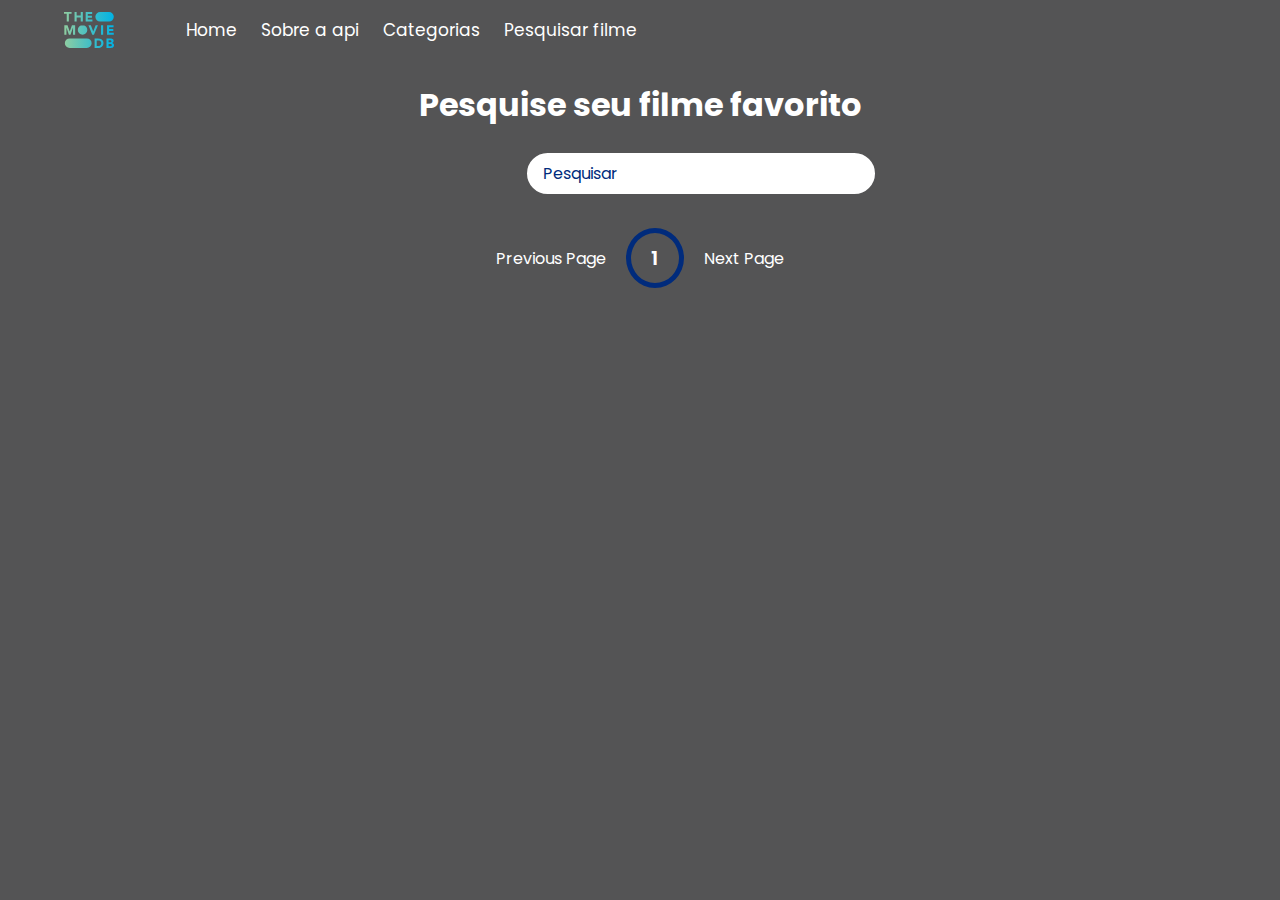
==== search.html @ b40e7126 "inicial" ====
<!DOCTYPE html>
<html lang="en">
<head>
    <meta charset="UTF-8">
    <meta name="viewport" content="width=device-width, initial-scale=1.0">
    <link rel="stylesheet" href="style.css">
    <link rel="stylesheet" href="styles.css">
    <title>Movie App</title>
</head>
<body>
  <div class="container">
    <nav class="nav-main">
      <!-- Brand -->
      <img src="img/brand2.svg" alt="TechNews Logo" class="nav-brand">
      <!-- Left Nav -->
      <ul class="nav-menu">
        <li>
          <a href="index.html">Home</a>
        </li>
        <li>
          <a href="pages/aboutApi.html">Sobre a api</a>
        </li>
        <li>
          <a href="categorias.html">Categorias</a>
        </li>
        <li>
          <a href="search.html">Pesquisar filme</a>
        </li>
      </ul>

      <!-- Right Nav -->
      <ul class="nav-menu-right">
        <li>
          <a href="#">
            <i class="fas fa-search"></i>
          </a>
        </li>
      </ul>
    </nav>
  </div>
  
  <h1>Pesquise seu filme favorito</h1>
  <div class="caixaPesquisa">
        <form  id="form">
            <input type="text" placeholder="Pesquisar" id="search" class="search">
        </form>
  </div>
    

    <div id="tags"></div>
    <div id="myNav" class="overlay">

        <a href="javascript:void(0)" class="closebtn" onclick="closeNav()">&times;</a>
      
        
        <div class="overlay-content" id="overlay-content"></div>
        
        <a href="javascript:void(0)" class="arrow left-arrow" id="left-arrow">&#8656;</a> 
        
        <a href="javascript:void(0)" class="arrow right-arrow" id="right-arrow" >&#8658;</a>

      </div>
    <main id="main"></main>
    <div class="pagination">
        <div class="page" id="prev">Previous Page</div>
        <div class="current" id="current">1</div>
        <div class="page" id="next">Next Page</div>

    </div>

    <script src="buscar/buscar.js"></script>
</body>
</html>
---- style.css ----
@import url('https://fonts.googleapis.com/css2?family=Poppins:wght@200;400;700&display=swap');

*{
    box-sizing: border-box;
}

:root{
    --primary-color:#545455;
    --secondary-color: #002b7c;
}

body{
    background-color: var(--primary-color);
    font-family: 'Poppins', sans-serif;
    margin: 0;
}

h1{
    text-align: center;
    color: white;
}
header{
    padding:1rem;
    display:flex;
    justify-content: flex-end;
    background-color: var(--secondary-color);
}

.search{
    background-color: white;
    border: 2px solid var(--primary-color);
    padding:0.5rem 1rem;
    border-radius: 50px;
    font-size: 1rem;
    color:#fff;
    font-family: inherit;
}

.search:focus{
    outline:0;
}

.search::placeholder{
    color: var(--secondary-color);
}

.caixaPesquisa{
    align-items: center;
    margin-top: 10px;
    margin-left: 41%;

}

main{
    display:flex;
    flex-wrap: wrap;
    justify-content: center;
}

.movie {
    width: 300px;
    margin: 1rem;
    border-radius: 3px;
    box-shadow: 0.2px 4px 5px rgba(0,0,0,0.1);
    background-color: var(--secondary-color);
    position:relative;
    overflow: hidden;
}


.movie img{
    width:100%;
}

.movie-info{
    color:#eee;
    display: flex;
    align-items: center;
    justify-content: space-between;
    padding: 0.5rem 1rem 1rem;
    letter-spacing: 0.5px;
}

.movie-info h3{
    margin-top: 0;
}

.movie-info span{
    background-color: var(--primary-color);
    padding: 0.25rem 0.5rem;
    border-radius: 3px;
    font-weight: bold;
}

.movie-info span.green{
    color:lightgreen;
}

.movie-info span.orange{
    color: var(--secondary-color);
}

.movie-info span.red{
    color:red;
}

.overview{
    position:absolute;
    left:0;
    right:0;
    bottom:0;
    background-color: #fff;
    padding: 1rem;
    max-height: 100%;
    transform:translateY(101%);
    transition:transform 0.3s ease-in;
}

.movie:hover .overview{
    transform:translateY(0)
}

#tags{
    width:80%;
    display:flex;
    flex-wrap: wrap;
    justify-content: center;
    align-items: center;
    margin: 10px auto;
}

.tag{
    color:white;
    padding:10px 20px;
    background-color: var(--secondary-color);
    border-radius: 50px;
    margin:5px;
    display:inline-block;
    cursor: pointer;
}

.tag.highlight{
    background-color: red;
}
.no-results{
    color:white;
}

.pagination{
    display:flex;
    margin:10px 30px;
    align-items: center;
    justify-content: center;
    color:white;
}

.page{
    padding:20px;
    cursor:pointer;
}

.page.disabled{
    cursor:not-allowed;
    color:grey;
}

.current{
    padding: 10px 20px;
    border-radius: 50%;
    border: 5px solid var(--secondary-color);
    font-size: 20px;
    font-weight: 600;
}

.know-more{
    background-color: var(--secondary-color);
    color:white;
    font-size: 16px;
    font-weight: bold;
    border:0;
    border-radius: 50px;
    padding: 10px 20px;
    margin-top: 5px;
}
/* The Overlay (background) */
.overlay {
    /* Height & width depends on how you want to reveal the overlay (see JS below) */   
    height: 100%;
    width: 0;
    position: fixed; /* Stay in place */
    z-index: 1; /* Sit on top */
    left: 0;
    top: 0;
    background-color: rgb(0,0,0); /* Black fallback color */
    background-color: rgba(0,0,0, 0.9); /* Black w/opacity */
    overflow-x: hidden; /* Disable horizontal scroll */
    transition: 0.5s; /* 0.5 second transition effect to slide in or slide down the overlay (height or width, depending on reveal) */
  }
  
  /* Position the content inside the overlay */
  .overlay-content {
    position: relative;
    top: 10%; /* 25% from the top */
    width: 100%; /* 100% width */
    text-align: center; /* Centered text/links */
    margin-top: 30px; /* 30px top margin to avoid conflict with the close button on smaller screens */
  }
  
  /* The navigation links inside the overlay */
  .overlay a {
    padding: 8px;
    text-decoration: none;
    font-size: 36px;
    color: #818181;
    display: block; /* Display block instead of inline */
    transition: 0.3s; /* Transition effects on hover (color) */
  }
  
  /* When you mouse over the navigation links, change their color */
  .overlay a:hover, .overlay a:focus {
    color: #f1f1f1;
  }
  
  /* Position the close button (top right corner) */
  .overlay .closebtn {
    position: absolute;
    top: 20px;
    right: 45px;
    font-size: 60px;
  }
  
  /* When the height of the screen is less than 450 pixels, change the font-size of the links and position the close button again, so they don't overlap */
  @media screen and (max-height: 450px) {
    .overlay a {font-size: 20px}
    .overlay .closebtn {
      font-size: 40px;
      top: 15px;
      right: 35px;
    }
  }


  .embed.hide{
      display: none;
  }

  .embed.show{
      display: inline-block;
  }

  .arrow{
      position: absolute;
      font-size: 40px;
  }

  .arrow.left-arrow{
      top:50%;
      left:5%;
      transform: translateY(-50%);
  }

  
  .arrow.right-arrow{
    top:50%;
    transform: translateY(-50%);
    right:5%;
}

.dots{
    margin-top: 30px;
}

.dots .dot {
    padding: 5px 15px;
    border-radius: 50%;
    border: 5px solid var(--secondary-color);
    color: white;
    font-size: 20px;
    font-weight: 600;
    margin: 5px;
}

.dots .dot.active{
    border-color: var(--secondary-color);
}
---- styles.css ----
.nav-menu a {
  color: #ffffff;
  text-decoration: none;
}

ul {
  list-style: none;
}

.container {
  width: 90%;
  margin: auto;
}

/* Navigation */
.nav-main {
  font-size: 17px;
  display: flex;
  justify-content: space-between;
  align-items: center;
  height: 60px;
  padding: 20px 0;
}

.nav-brand {
  width: 50px;
}

/* Navbar Left */
.nav-main ul {
  display: flex;
}

.nav-main ul li {
  padding: 10px;
}

.nav-main ul li a {
  padding: 2px;
}

.nav-main ul li a:hover {
  border-bottom: 2px solid #fff;
}

.nav-main ul.nav-menu {
  flex: 1;
  margin-left: 20px;
}

hr {
  margin: 10px 0;
}

/* Responsive Button */
.menu-btn {
  cursor: pointer;
  position: absolute;
  top: 15px;
  right: 30px;
  z-index: 2;
  display: none;
}

/* SHOWCASE */

.btn {
  cursor: pointer;
  display: inline-block;
  border: 0;
  font-weight: bold;
  padding: 10px 20px;
  background: #262626;
  color: #fff;
  font-size: 15px;
  border: 1px solid #fff;
}

.btn:hover {
  opacity: 0.9;
}

.showcase {
  width: 100%;
  height: 550px;
  background: url("./img/showcase2.jpg") no-repeat center center/cover;
  display: flex;
  flex-direction: column;
  align-items: center;
  text-align: center;
  justify-content: flex-end;
  padding-bottom: 50px;
  margin-bottom: 20px;
  color: #fff;
}

.showcase h2,
.showcase p {
  margin-bottom: 10px;
}

.showcase .btn {
  margin-top: 20px;
}



/* Mobil */
@media (max-width: 700px) {
  .menu-btn {
    display: block;
  }

  .menu-btn:hover {
    opacity: 0.5;
  }

  .nav-main ul.nav-menu {
    display: block;
    position: absolute;
    top: 0;
    left: 0;
    background: #2f3640;
    width: 50%;
    height: 100%;
    border-right: #ccc 1px solid;
    opacity: 0.9;
    padding: 30px;
    transform: translateX(-500px);
    transition: transform 0.5s ease-in-out;
  }

  .nav-main ul.nav-menu li {
    padding: 20px;
    border-bottom: #ccc solid 1px;
    font-size: 14px;
  }
  .nav-main ul.nav-menu li:last-child {
    border-bottom: 0;
  }

  .nav-main ul.nav-menu.show {
    transform: translateX(-20px);
  }

  .nav-main ul.nav-menu-right {
    margin-right: 50px;
  }

  

 

}

@media (max-width: 500px) {

}
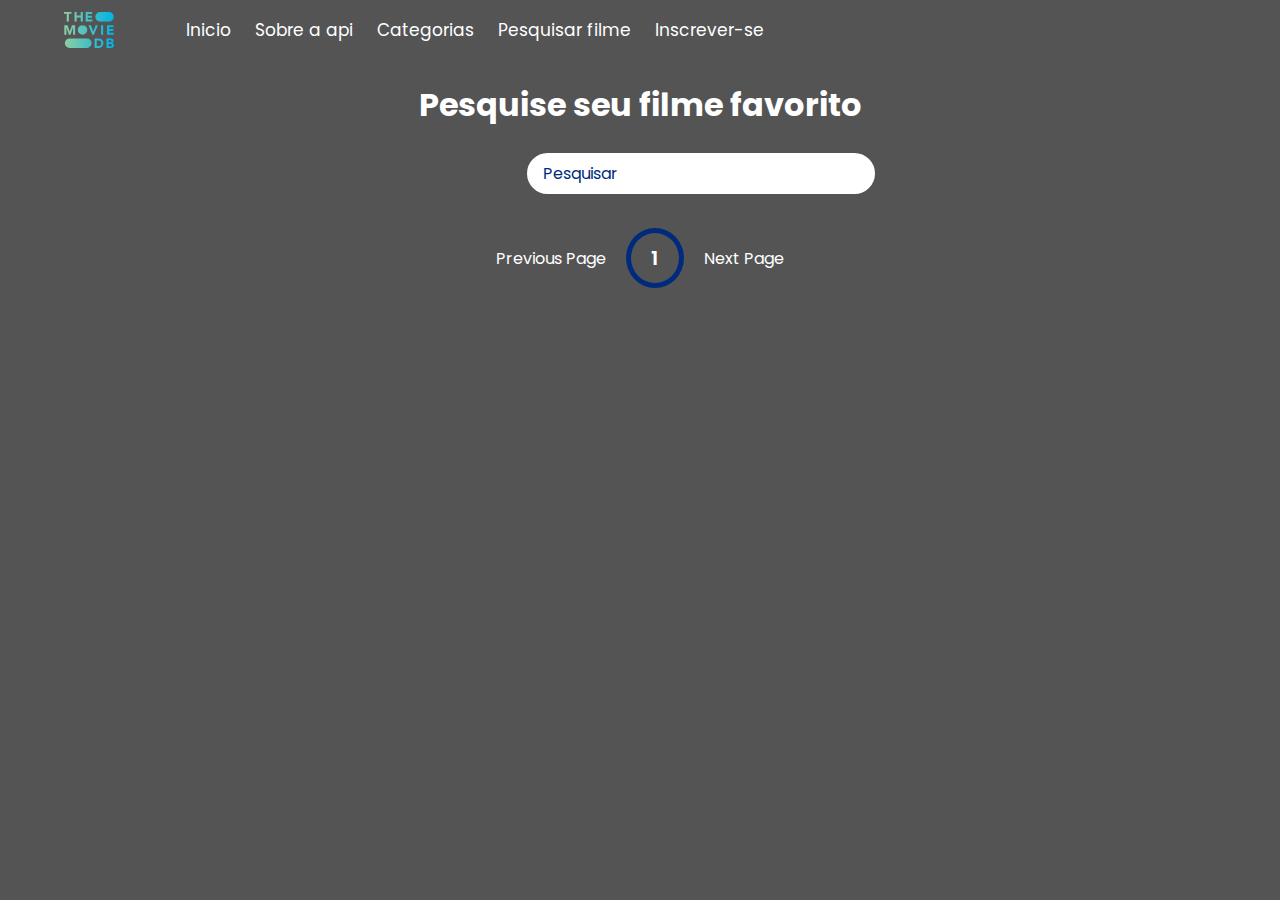
==== commit 5554f311: "Adicionando api de cep" ====
--- a/search.html
+++ b/search.html
@@ -1,24 +1,24 @@
 <!DOCTYPE html>
 <html lang="en">
 <head>
+    <link rel="icon" type="image/svg" href="img/brand.svg">
     <meta charset="UTF-8">
     <meta name="viewport" content="width=device-width, initial-scale=1.0">
     <link rel="stylesheet" href="style.css">
     <link rel="stylesheet" href="styles.css">
-    <title>Movie App</title>
+    <title>Pesquisar</title>
 </head>
+
 <body>
   <div class="container">
     <nav class="nav-main">
-      <!-- Brand -->
       <img src="img/brand2.svg" alt="TechNews Logo" class="nav-brand">
-      <!-- Left Nav -->
       <ul class="nav-menu">
         <li>
-          <a href="index.html">Home</a>
+          <a href="index.html">Inicio</a>
         </li>
         <li>
-          <a href="pages/aboutApi.html">Sobre a api</a>
+          <a href="sobre.html">Sobre a api</a>
         </li>
         <li>
           <a href="categorias.html">Categorias</a>
@@ -26,9 +26,10 @@
         <li>
           <a href="search.html">Pesquisar filme</a>
         </li>
+        <li>
+          <a href="Contato.html">Inscrever-se</a>
+        </li>
       </ul>
-
-      <!-- Right Nav -->
       <ul class="nav-menu-right">
         <li>
           <a href="#">
@@ -38,36 +39,25 @@
       </ul>
     </nav>
   </div>
-  
   <h1>Pesquise seu filme favorito</h1>
   <div class="caixaPesquisa">
         <form  id="form">
             <input type="text" placeholder="Pesquisar" id="search" class="search">
         </form>
   </div>
-    
-
     <div id="tags"></div>
     <div id="myNav" class="overlay">
-
         <a href="javascript:void(0)" class="closebtn" onclick="closeNav()">&times;</a>
-      
-        
         <div class="overlay-content" id="overlay-content"></div>
-        
         <a href="javascript:void(0)" class="arrow left-arrow" id="left-arrow">&#8656;</a> 
-        
         <a href="javascript:void(0)" class="arrow right-arrow" id="right-arrow" >&#8658;</a>
-
       </div>
     <main id="main"></main>
     <div class="pagination">
         <div class="page" id="prev">Previous Page</div>
         <div class="current" id="current">1</div>
         <div class="page" id="next">Next Page</div>
-
     </div>
-
     <script src="buscar/buscar.js"></script>
 </body>
 </html>--- a/style.css
+++ b/style.css
@@ -32,7 +32,7 @@
     padding:0.5rem 1rem;
     border-radius: 50px;
     font-size: 1rem;
-    color:#fff;
+    color:rgb(0, 0, 0);
     font-family: inherit;
 }
 
@@ -158,6 +158,61 @@
     padding:20px;
     cursor:pointer;
 }
+
+.bloco {
+    width:100%;
+  
+    background: #344e75;
+    padding: 80px 0;
+    margin:0;
+  
+    display:flex;
+    align-items: center;
+    justify-content: center;
+  }
+  
+  .bloco form {
+    width: 90%;
+    max-width: 980px;
+  
+    background: white;
+    
+    padding: 40px;
+    
+    box-shadow: 0px 2px 2px 2px rgba(0, 0, 0, 0.15), 
+      0px 10px 20px -10px rgba(0, 0, 0, 0.1)
+  }
+  
+  .bloco h3 {
+    margin-bottom: 30px
+  }
+  
+  .bloco form label {
+    display: none;
+  }
+  
+  .form-group {
+    display: flex;
+    flex-direction: row;
+  }
+  
+  .form-group label.right-inline {
+    text-align: right;  
+    padding-right: 8px;
+    padding-left: 10px;
+    width: auto;
+  }
+  
+  .form-group .input-control {
+    flex: 1 1;
+    display: block;
+    margin: -4px 8px 10px;
+    padding: 12px;
+    font-size: 1.6rem;
+  }
+  .bloco .button {
+    margin: 20px 8px 10px;
+  }
 
 .page.disabled{
     cursor:not-allowed;
--- a/styles.css
+++ b/styles.css
@@ -80,29 +80,57 @@
   opacity: 0.9;
 }
 
+/*Showcase home*/
 .showcase {
   width: 100%;
-  height: 550px;
+  height: 900px;
   background: url("./img/showcase2.jpg") no-repeat center center/cover;
   display: flex;
-  flex-direction: column;
+  justify-content: center;
   align-items: center;
   text-align: center;
-  justify-content: flex-end;
-  padding-bottom: 50px;
-  margin-bottom: 20px;
-  color: #fff;
+
+  
 }
 
-.showcase h2,
+.showcase h2{
+  font-size: 25px;
+  font-weight: bold;
+}
 .showcase p {
-  margin-bottom: 10px;
+  font-size: 18px;
 }
 
-.showcase .btn {
+.showcase {
+  margin-top: 20px;
+}
+/*showcase sobre*/
+.showcasee {
+  width: 100%;
+  height: 900px;
+  background: url("./img/showcase.jpg") no-repeat center center/cover;
+  display: flex;
+  justify-content: center;
+  align-items: center;
+  text-align: center;
+  opacity: 1;
+}
+
+.showcasee h2{
+ font-size: 25px;
+ font-weight: bold;
+}
+.showcasee p {
+  font-size: 18px;
+}
+
+.showcasee{
   margin-top: 20px;
 }
 
+.box{
+padding: 15px;
+}
 
 
 /* Mobil */
